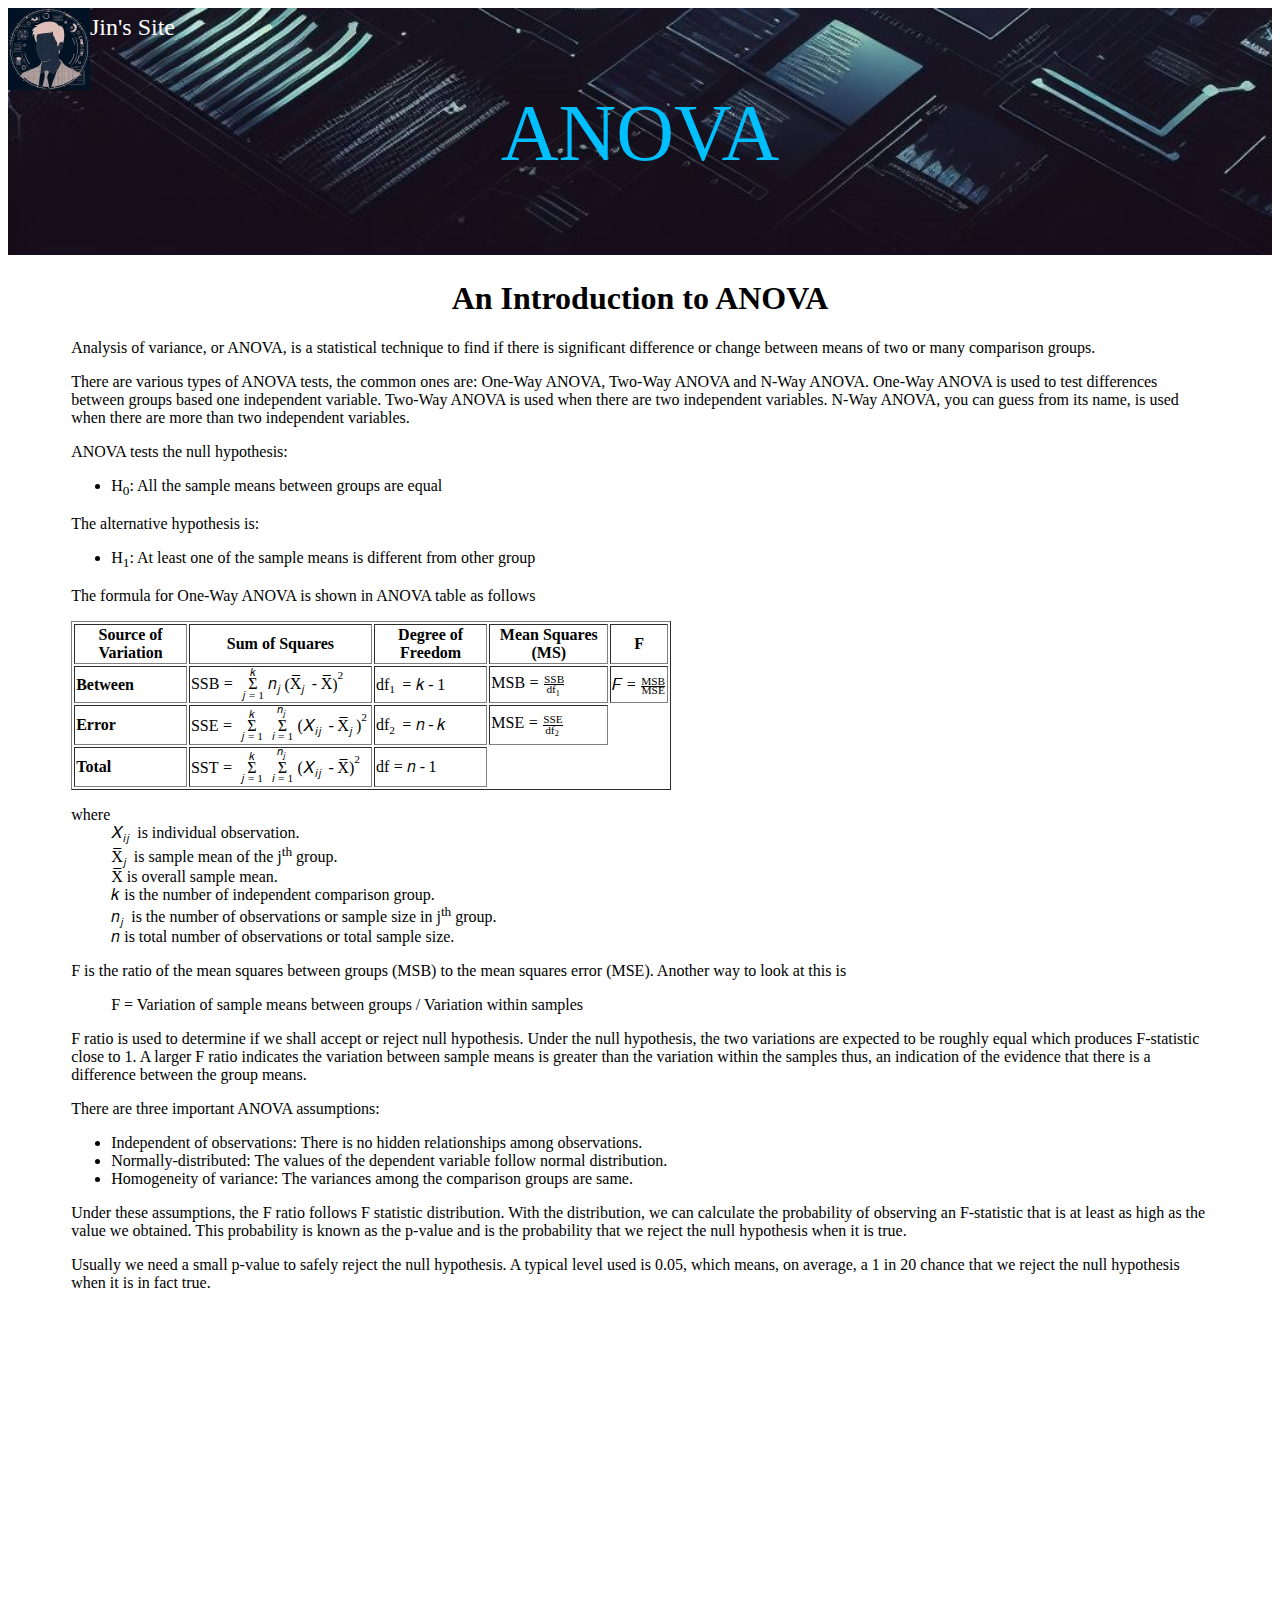
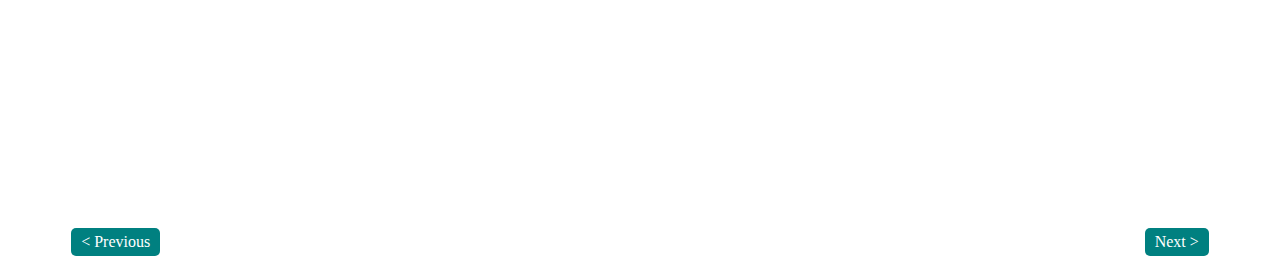
==== anova.html @ cfbfd665 "Add files via upload" ====
<!DOCTYPE html>
<html lang="en">
<head>
  <meta charset="utf-8">
  <link rel="stylesheet" href="data-anal.css">
  <title>ANOVA</title>
</head>
<body>
<div class="banner">
  <img src="anova.jpg" alt="banner" style="width: 100%;" />
  <div class="banner-logo"><img src="logo82.jpg" alt="logo" style="width: 82px; height: 82px;" /><span class="logo-text">Jin's Site</span></div>
  <div class="banner-title">ANOVA</div>
</div>
<div class="main-body">
<h1><center>An Introduction to ANOVA</center></h1>
<p>Analysis of variance, or ANOVA, is a statistical technique to find if there is significant difference or change between means of two or many comparison groups.</p>
<p>There are various types of ANOVA tests, the common ones are: One-Way ANOVA, Two-Way ANOVA and N-Way ANOVA. One-Way ANOVA is used to test differences between groups based one independent variable. Two-Way ANOVA is used when there are two independent variables. N-Way ANOVA, you can guess from its name, is used when there are more than two independent variables.</p>
<p>ANOVA tests the null hypothesis:
<ul>
<li>H<sub>0</sub>: All the sample means between groups are equal</li>
</ul>
The alternative hypothesis is:
<ul>
<li>H<sub>1</sub>: At least one of the sample means is different from other group</li>
</ul>
</p>
<p>The formula for One-Way ANOVA is shown in ANOVA table as follows</p>
<table width="600" border="1">
  <tr>
    <th>Source of Variation</td>
    <th>Sum of Squares</td>
    <th>Degree of Freedom</td>
    <th>Mean Squares (MS)</td>
    <th>F</td>
  </tr>
  <tr>
    <th style="text-align:left">Between</th>
    <td>
      <math display>
        <mi>SSB</mi>
        <mo>=</mo>
        <munderover>
          <mo>Σ</mo>
          <mrow><mi>j</mi><mo>=</mo><mn>1</mn></mrow>
          <mi>k</mi>
        </munderover>
        <msub>
          <mi>n</mi>
          <mi>j</mi>
        </msub>
        <msup>
          <mrow>
            <mo>(</mo>
            <msub>
              <mi>X&#x0305;</mi>
              <mi>j</mi>
            </msub>
            <mo>-</mo>
            <mi>X&#x0305;</mi>
            <mo>)</mo>
          </mrow>
          <mn>2</mn>
        </msup>
      </math>
    </td>
    <td>
      <math>
        <msub>
          <mi>df</mi>
          <mn>1</mn>
        </msub>
        <mo>=</mo>
        <mi>k</mi>
        <mo>-</mo>
        <mn>1</mn>
      </math>
    </td>
    <td>
      <math>
        <mi>MSB</mi>
        <mo>=</mo>
        <mfrac>
          <mi>SSB</mi>
          <msub>
            <mi>df</mi>
            <mn>1</mn>
          </msub>
        </mfrac>
      </math>
    </td>
    <td>
      <math>
        <mi>F</mi>
        <mo>=</mo>
        <mfrac>
          <mi>MSB</mi>
          <mi>MSE</mi>
        </mfrac>
      </math>
    </td>
  </tr>
  <tr>
    <th style="text-align:left">Error</th>
    <td>
      <math>
        <mi>SSE</mi>
        <mo>=</mo>
        <munderover>
          <mo>Σ</mo>
          <mrow><mi>j</mi><mo>=</mo><mn>1</mn></mrow>
          <mi>k</mi>
        </munderover>
        <munderover>
          <mo>Σ</mo>
          <mrow><mi>i</mi><mo>=</mo><mn>1</mn></mrow>
          <msub>
            <mi>n</mi>
            <mi>j</mi>
          </msub>
        </munderover>
        <msup>
          <mrow>
            <mo>(</mo>
            <msub>
              <mi>X</mi>
              <mrow><mi>i</mi><mi>j</mi></mrow>
            </msub>
            <mo>-</mo>
            <msub>
              <mi>X&#x0305;</mi>
              <mi>j</mi>
            </msub>
            <mo>)</mo>
          </mrow>
          <mn>2</mn>
        </msup>
      </math>
    </td>
    <td>
      <math>
        <msub>
          <mi>df</mi>
          <mi>2</mi>
        </msub>
        <mo>=</mo>
        <mi>n</mi>
        <mo>-</mo>
        <mi>k</mi>
      </math>
    </td>
    <td>
      <math>
        <mi>MSE</mi>
        <mo>=</mo>
        <mfrac>
          <mi>SSE</mi>
          <msub>
            <mi>df</mi>
            <mi>2</mi>
          </msub>
        </mfrac>
      </math>
    </td>
  </tr>
  <tr>
    <th style="text-align:left">Total</th>
    <td>
      <math>
        <mi>SST</mi>
        <mo>=</mo>
        <munderover>
          <mo>Σ</mo>
          <mrow><mi>j</mi><mo>=</mo><mn>1</mn></mrow>
          <mi>k</mi>
        </munderover>
        <munderover>
          <mo>Σ</mo>
          <mrow><mi>i</mi><mo>=</mo><mn>1</mn></mrow>
          <msub>
            <mi>n</mi>
            <mi>j</mi>
          </msub>
        </munderover>
        <msup>
          <mrow>
            <mo>(</mo>
            <msub>
              <mi>X</mi>
              <mrow><mi>i</mi><mi>j</mi></mrow>
            </msub>
            <mo>-</mo>
             <mi>X&#x0305;</mi>
            <mo>)</mo>
          </mrow>
          <mn>2</mn>
        </msup>
      </math>
    </td>
    <td>
      <math>
        <mi>df</mi>
        <mo>=</mo>
        <mi>n</mi>
        <mo>-</mo>
        <mn>1</mn>
      </math>
    </td>
  </tr>
</table>
<dl>
  <dt>where</dt>
  <dd><math><msub><mi>X</mi><mrow><mi>i</mi><mi>j</mi></msub></math> is individual observation.</dd>
  <dd><math><msub><mi>X&#x0305;</mi><mi>j</mi></msub></math> is sample mean of the j<sup>th</sup> group.</dd>
  <dd><math><mi>X&#x0305;</mi></math> is overall sample mean.</dd>
  <dd><math><mi>k</mi></math> is the number of independent comparison group.</dd>
  <dd><math><msub><mi>n</mi><mi>j</mi></msub></math> is the number of observations or sample size in j<sup>th</sup> group.</dd>
  <dd><math><mi>n</mi></math> is total number of observations or total sample size.</dd>
</dl>
<p>F is the ratio of the mean squares between groups (MSB) to the mean squares error (MSE). Another way to look at this is</p>
<ul style="list-style-type:none;"><li>F = Variation of sample means between groups / Variation within samples</li></ul>
<p>F ratio is used to determine if we shall accept or reject null hypothesis. Under the null hypothesis, the two variations are expected to be roughly equal which produces F-statistic close to 1. A larger F ratio indicates the variation between sample means is greater than the variation within the samples thus, an indication of the evidence that there is a difference between the group means.
</p>
<p>There are three important ANOVA assumptions:
<ul>
<li>Independent of observations: There is no hidden relationships among observations.</li>
<li>Normally-distributed: The values of the dependent variable follow normal distribution.</li>
<li>Homogeneity of variance: The variances among the comparison groups are same.</li>
</ul>
</p>
<p>Under these assumptions, the F ratio follows F statistic distribution. With the distribution, we can calculate the probability of observing an F-statistic that is at least as high as the value we obtained. This probability is known as the p-value and is the probability that we reject the null hypothesis when it is true.</p>
<p>Usually we need a small p-value to safely reject the null hypothesis. A typical level used is 0.05, which means, on average, a 1 in 20 chance that we reject the null hypothesis when it is in fact true.</p>
<p class="comments"><iframe src="https://docs.google.com/forms/d/e/1FAIpQLScwccPtS-BgcFogAjpXijWl4MOvACF1wbCMYSyzw4-aIGRRdQ/viewform?embedded=true" width="640" height="500" frameborder="0" marginheight="0" marginwidth="0">Loading…</iframe></p>
<div>
<a href="index.html" class="page-prev">&lt; Previous</a> <a href="using-anova.html" class="page-next">Next &gt;</a>
</div>
</div>
</body>
</html>
---- data-anal.css ----
.banner {
  position: relative;
}

.banner-logo {
  color: white;
  font-size: 1.5em;
  position: absolute;
  top: 0px;
  left: 0px;
}

.logo-text {
  vertical-align: 55px;
}

.banner-title {
  color: deepskyblue;
  font-size: 5em;
  position: absolute;
  top: 50%;
  left: 50%;
  transform: translate(-50%, -50%);
  text-align: center;
}

.main-body {
  margin: 0% 5% 5% 5%;
}

.comments {
  text-align: center;
}

.page-prev {
  padding: 5px 10px;
  font-size: 1em;
  border-radius: 5px;
  color: white;
  background-color: Teal;
  float: left;
  text-decoration: none;
}

.page-next {
  padding: 5px 10px;
  font-size: 1em;
  border-radius: 5px;
  color: white;
  background-color: Teal;
  float: right;
  text-decoration: none;
}

.image-w-text {
  position: relative;
  display:inline-block;
}

.image-text {
  color: blue;
  font-size: 2em;
  position: absolute;
  top: 50%;
  left: 50%;
  transform: translate(-50%, -50%);
  text-align: center;
}

.text-button {
  border: none;
  background: none;
  color: blue;
  padding: 0px;
}

#table-v, #table-h, #clear {
  border:2px solid rgba(0, 0, 0, 0);
}
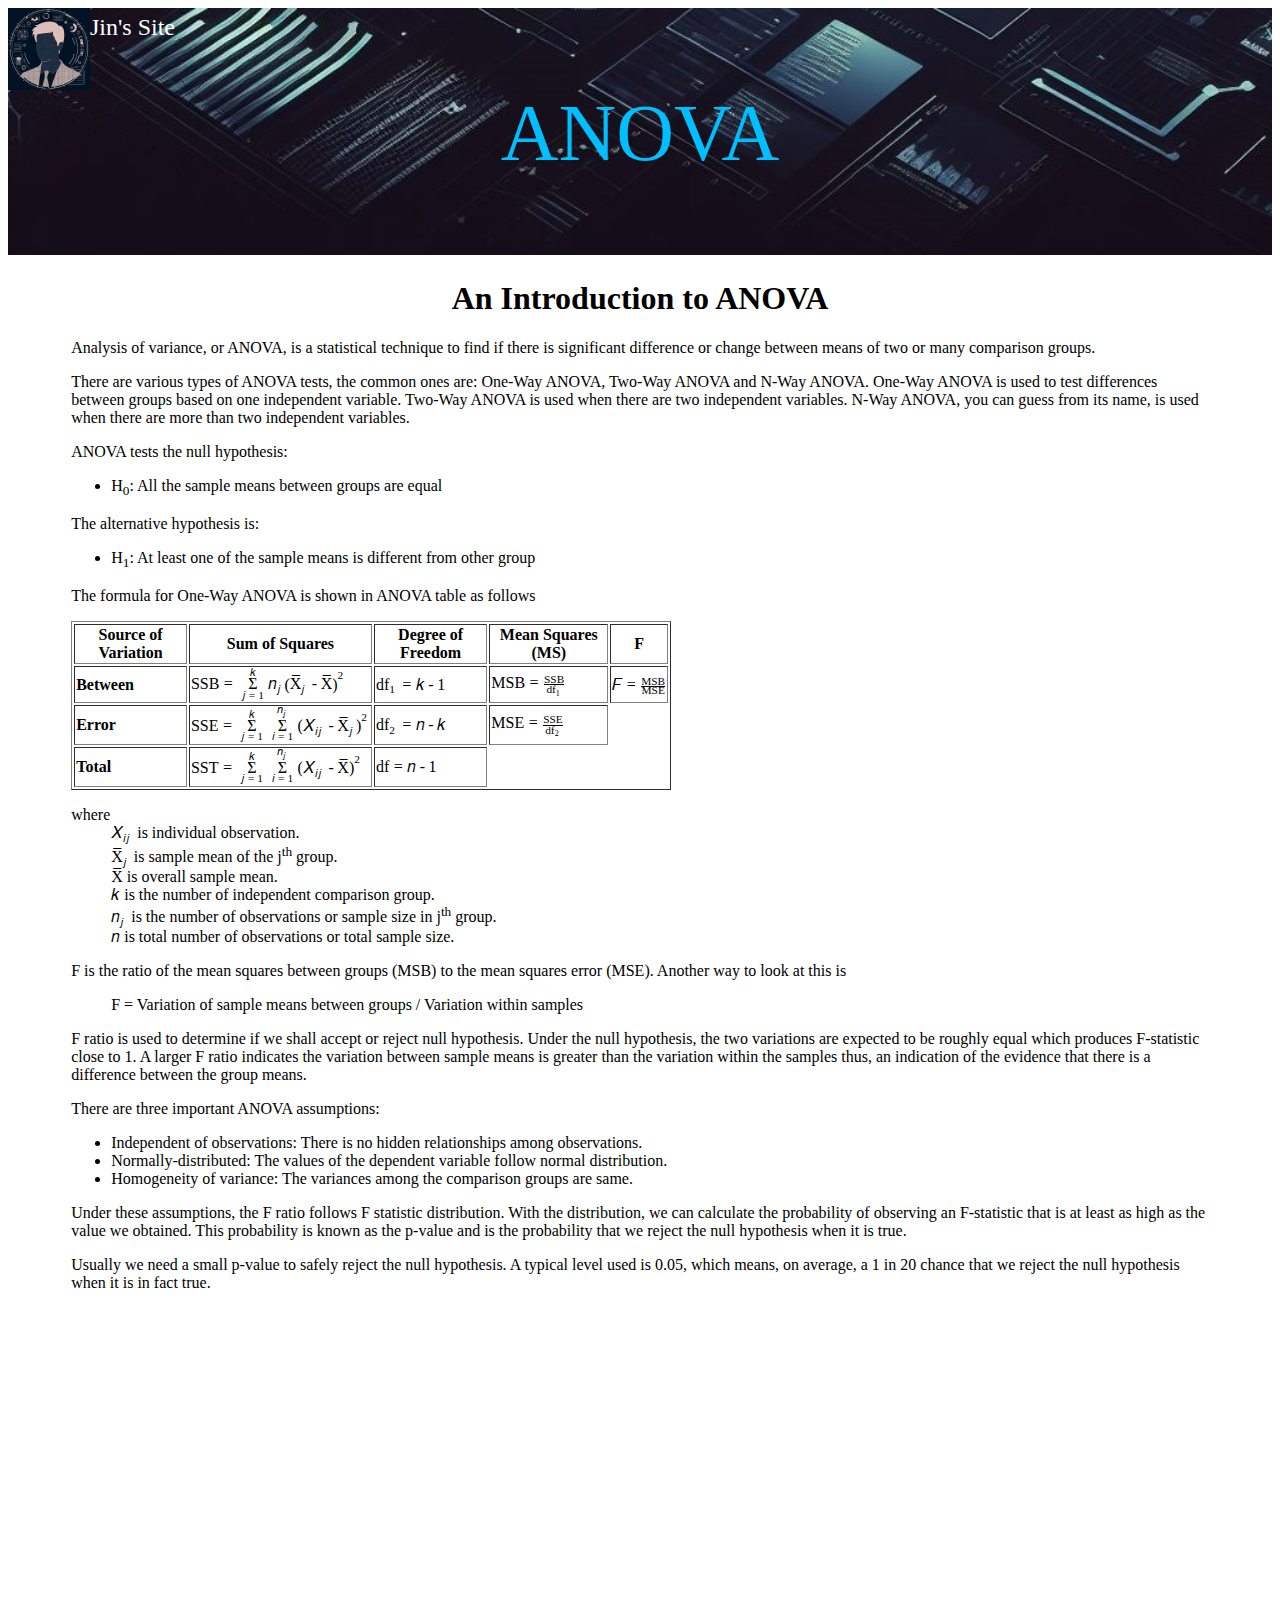
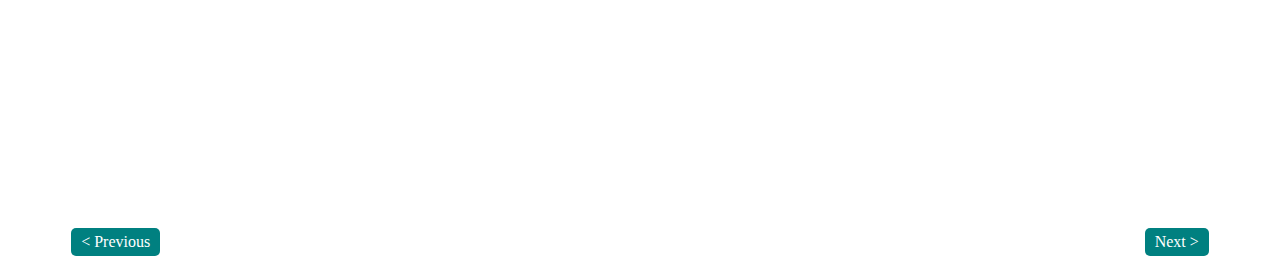
==== commit e3c4b893: "Update anova.html" ====
--- a/anova.html
+++ b/anova.html
@@ -14,7 +14,7 @@
 <div class="main-body">
 <h1><center>An Introduction to ANOVA</center></h1>
 <p>Analysis of variance, or ANOVA, is a statistical technique to find if there is significant difference or change between means of two or many comparison groups.</p>
-<p>There are various types of ANOVA tests, the common ones are: One-Way ANOVA, Two-Way ANOVA and N-Way ANOVA. One-Way ANOVA is used to test differences between groups based one independent variable. Two-Way ANOVA is used when there are two independent variables. N-Way ANOVA, you can guess from its name, is used when there are more than two independent variables.</p>
+<p>There are various types of ANOVA tests, the common ones are: One-Way ANOVA, Two-Way ANOVA and N-Way ANOVA. One-Way ANOVA is used to test differences between groups based on one independent variable. Two-Way ANOVA is used when there are two independent variables. N-Way ANOVA, you can guess from its name, is used when there are more than two independent variables.</p>
 <p>ANOVA tests the null hypothesis:
 <ul>
 <li>H<sub>0</sub>: All the sample means between groups are equal</li>
@@ -235,4 +235,4 @@
 </div>
 </div>
 </body>
-</html>+</html>
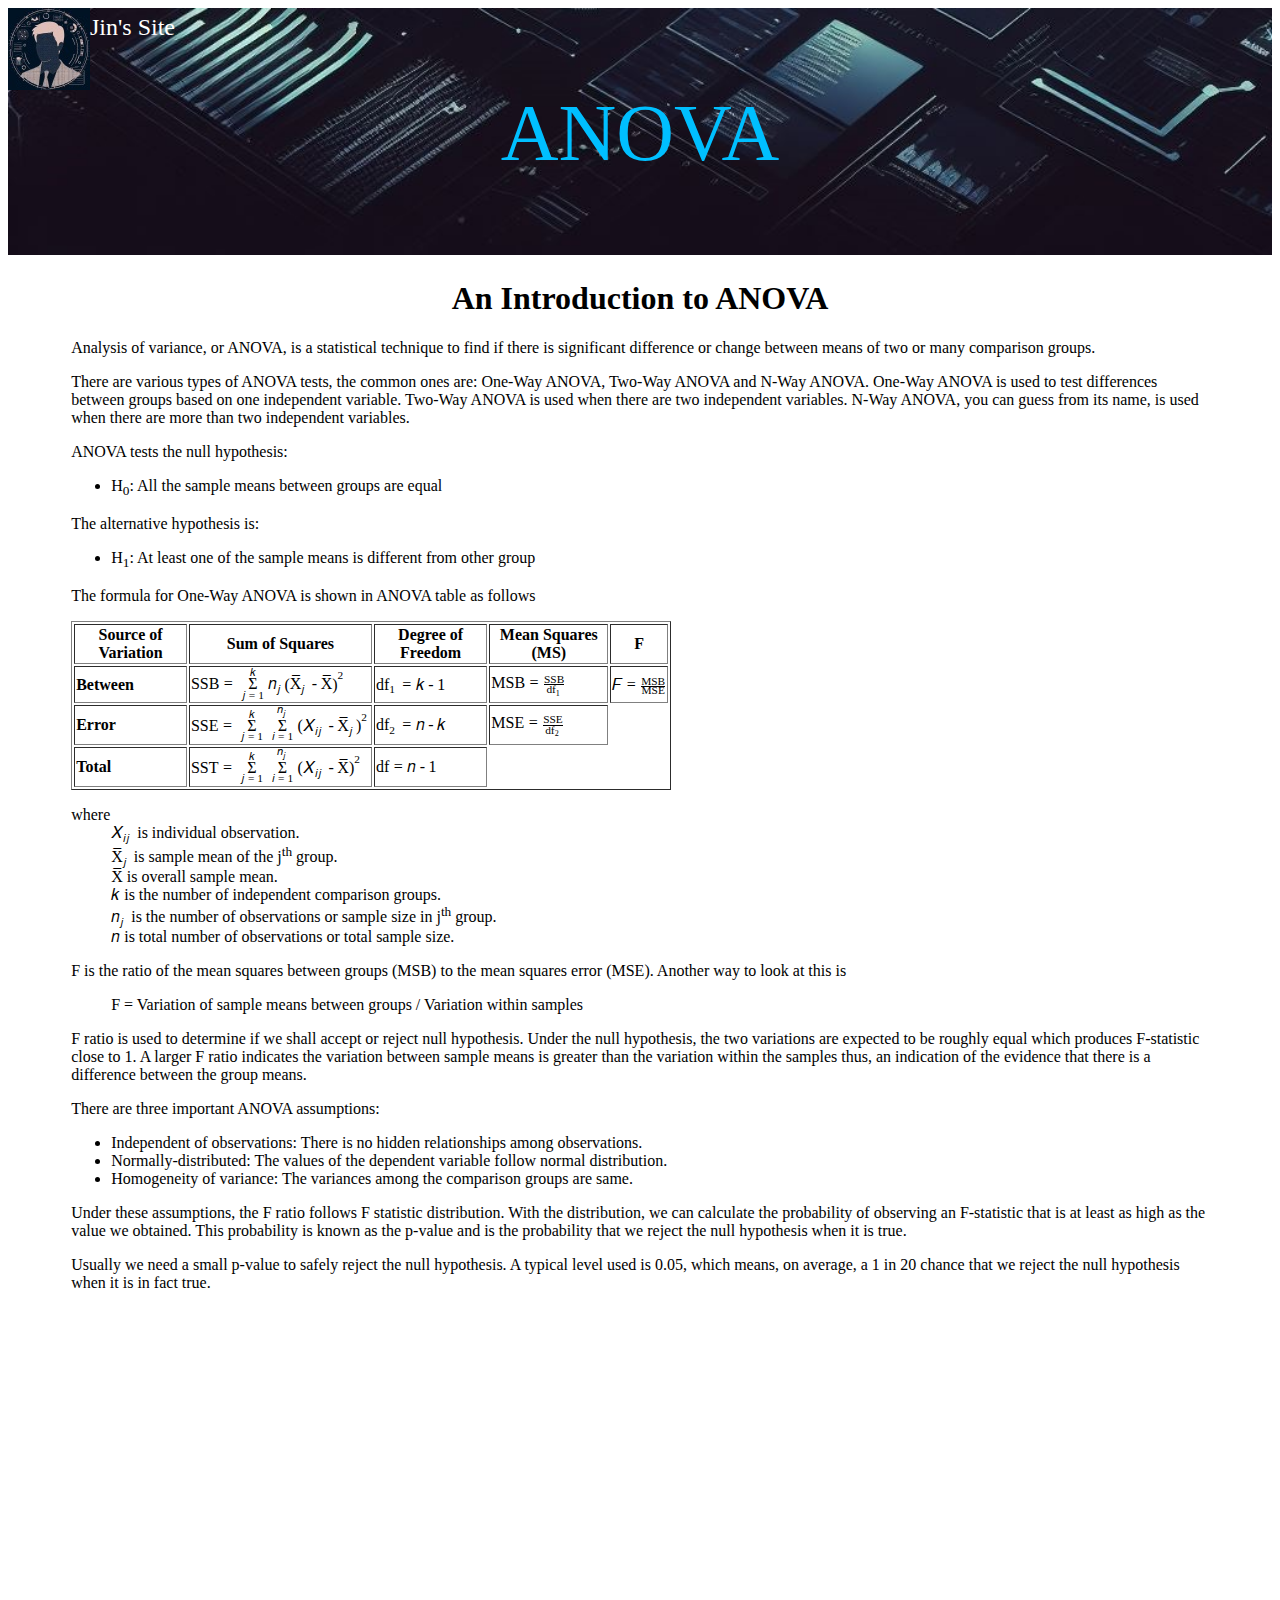
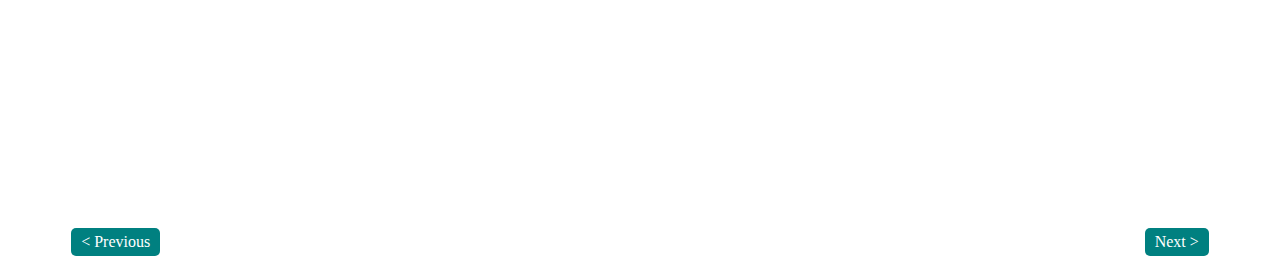
==== commit 87e9f211: "Update anova.html" ====
--- a/anova.html
+++ b/anova.html
@@ -212,7 +212,7 @@
   <dd><math><msub><mi>X</mi><mrow><mi>i</mi><mi>j</mi></msub></math> is individual observation.</dd>
   <dd><math><msub><mi>X&#x0305;</mi><mi>j</mi></msub></math> is sample mean of the j<sup>th</sup> group.</dd>
   <dd><math><mi>X&#x0305;</mi></math> is overall sample mean.</dd>
-  <dd><math><mi>k</mi></math> is the number of independent comparison group.</dd>
+  <dd><math><mi>k</mi></math> is the number of independent comparison groups.</dd>
   <dd><math><msub><mi>n</mi><mi>j</mi></msub></math> is the number of observations or sample size in j<sup>th</sup> group.</dd>
   <dd><math><mi>n</mi></math> is total number of observations or total sample size.</dd>
 </dl>
